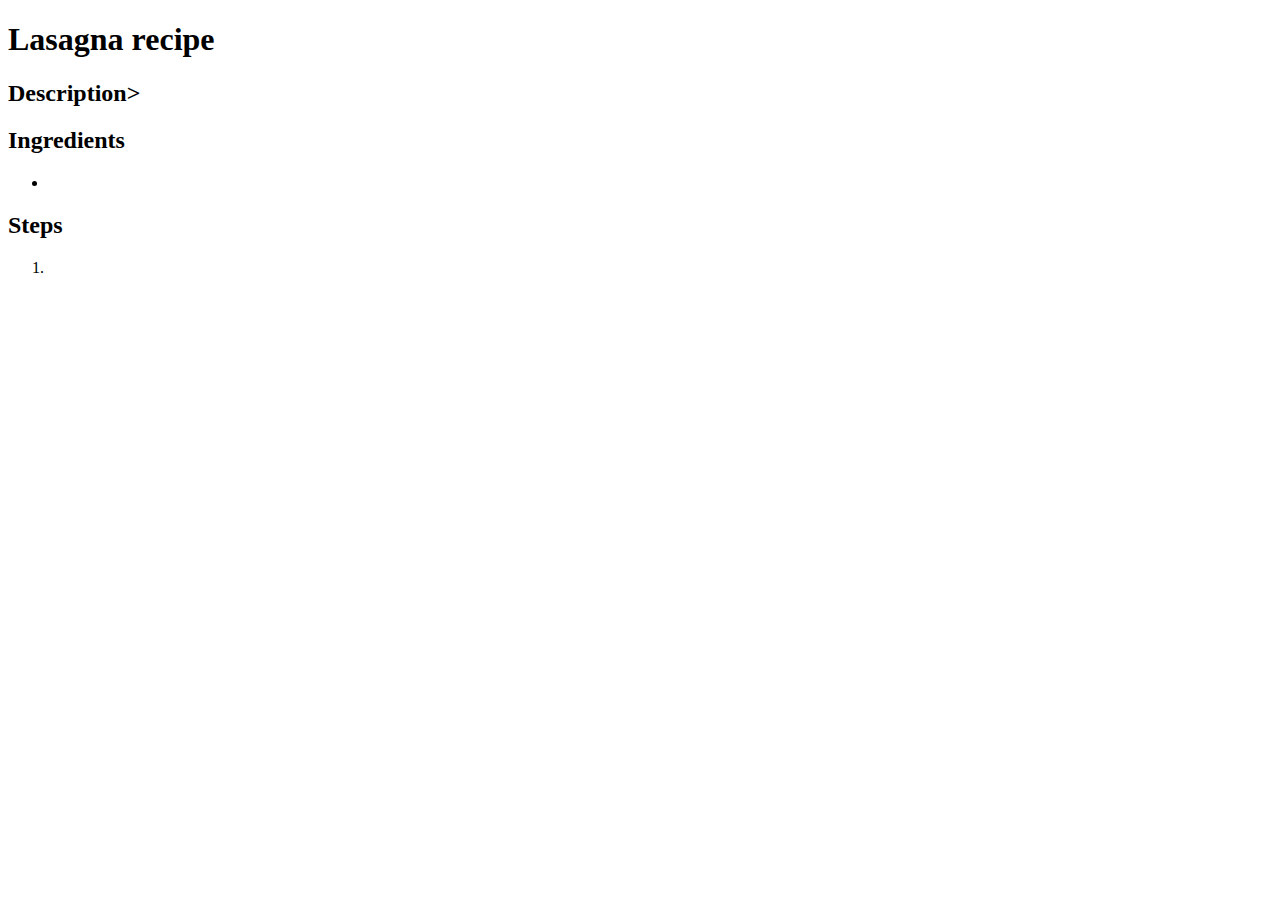
==== recipes/Lasagna.html @ 534fb6e8 "Add another recipe" ====
<!DOCTYPE html>
<html>
    <head>
        <meta charset="UTF-8">
        <title>Lasagna</title>
        <h1>Lasagna recipe</h1>
    </head>
    <body>
        <h2><strong>Description</strong>></h2>
        <p></p>
      
        <h2><strong>Ingredients</strong></h2>
        <ul>
            <li></li>
        </ul>
        <h2><strong>Steps</strong></h2>
        <ol>
            <li></li>
        </ol>
    </body>
</html>
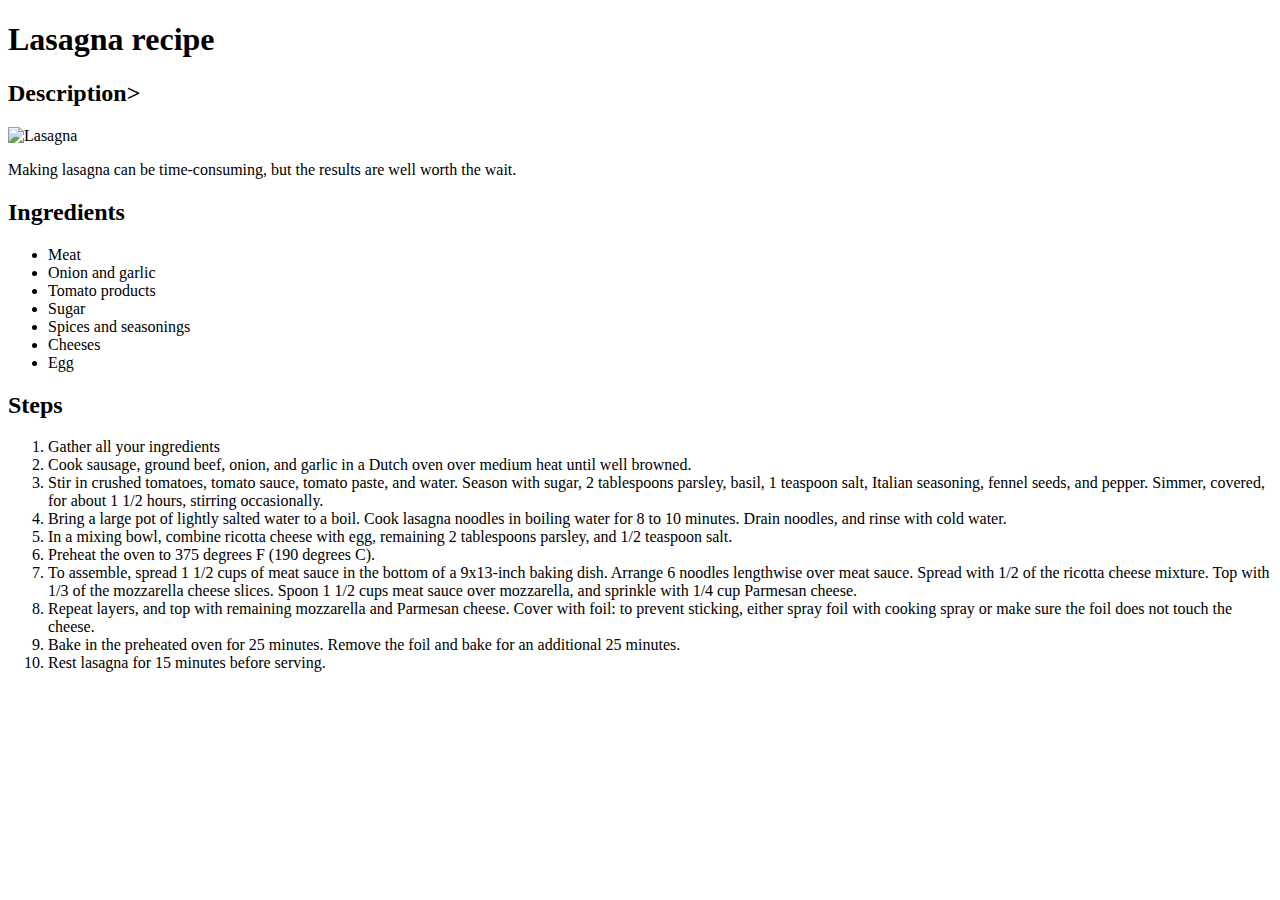
==== commit 6f3c0d4a: "Add image, description, ingredients and steps" ====
--- a/recipes/Lasagna.html
+++ b/recipes/Lasagna.html
@@ -7,15 +7,31 @@
     </head>
     <body>
         <h2><strong>Description</strong>></h2>
-        <p></p>
+        <img src="23600-worlds-best-lasagna-DDMFS-4x3-1196-24c5401652934ffb96d3d94bc9fbe2d7.webp" alt="Lasagna">
+        <p> Making lasagna can be time-consuming, but the results are well worth the wait.</p>
       
         <h2><strong>Ingredients</strong></h2>
         <ul>
-            <li></li>
+            <li>Meat</li>
+            <li>Onion and garlic</li>
+            <li>Tomato products</li>
+            <li>Sugar</li>
+            <li>Spices and seasonings</li>
+            <li>Cheeses</li>
+            <li>Egg</li>
         </ul>
         <h2><strong>Steps</strong></h2>
         <ol>
-            <li></li>
+            <li>Gather all your ingredients</li>
+            <li>Cook sausage, ground beef, onion, and garlic in a Dutch oven over medium heat until well browned.</li>
+            <li>Stir in crushed tomatoes, tomato sauce, tomato paste, and water. Season with sugar, 2 tablespoons parsley, basil, 1 teaspoon salt, Italian seasoning, fennel seeds, and pepper. Simmer, covered, for about 1 1/2 hours, stirring occasionally.</li>
+            <li>Bring a large pot of lightly salted water to a boil. Cook lasagna noodles in boiling water for 8 to 10 minutes. Drain noodles, and rinse with cold water.</li>
+            <li>In a mixing bowl, combine ricotta cheese with egg, remaining 2 tablespoons parsley, and 1/2 teaspoon salt.</li>
+            <li>Preheat the oven to 375 degrees F (190 degrees C).</li>
+            <li>To assemble, spread 1 1/2 cups of meat sauce in the bottom of a 9x13-inch baking dish. Arrange 6 noodles lengthwise over meat sauce. Spread with 1/2 of the ricotta cheese mixture. Top with 1/3 of the mozzarella cheese slices. Spoon 1 1/2 cups meat sauce over mozzarella, and sprinkle with 1/4 cup Parmesan cheese.</li>
+            <li>Repeat layers, and top with remaining mozzarella and Parmesan cheese. Cover with foil: to prevent sticking, either spray foil with cooking spray or make sure the foil does not touch the cheese.</li>
+            <li>Bake in the preheated oven for 25 minutes. Remove the foil and bake for an additional 25 minutes.</li>
+            <li>Rest lasagna for 15 minutes before serving.</li>
         </ol>
     </body>
 </html>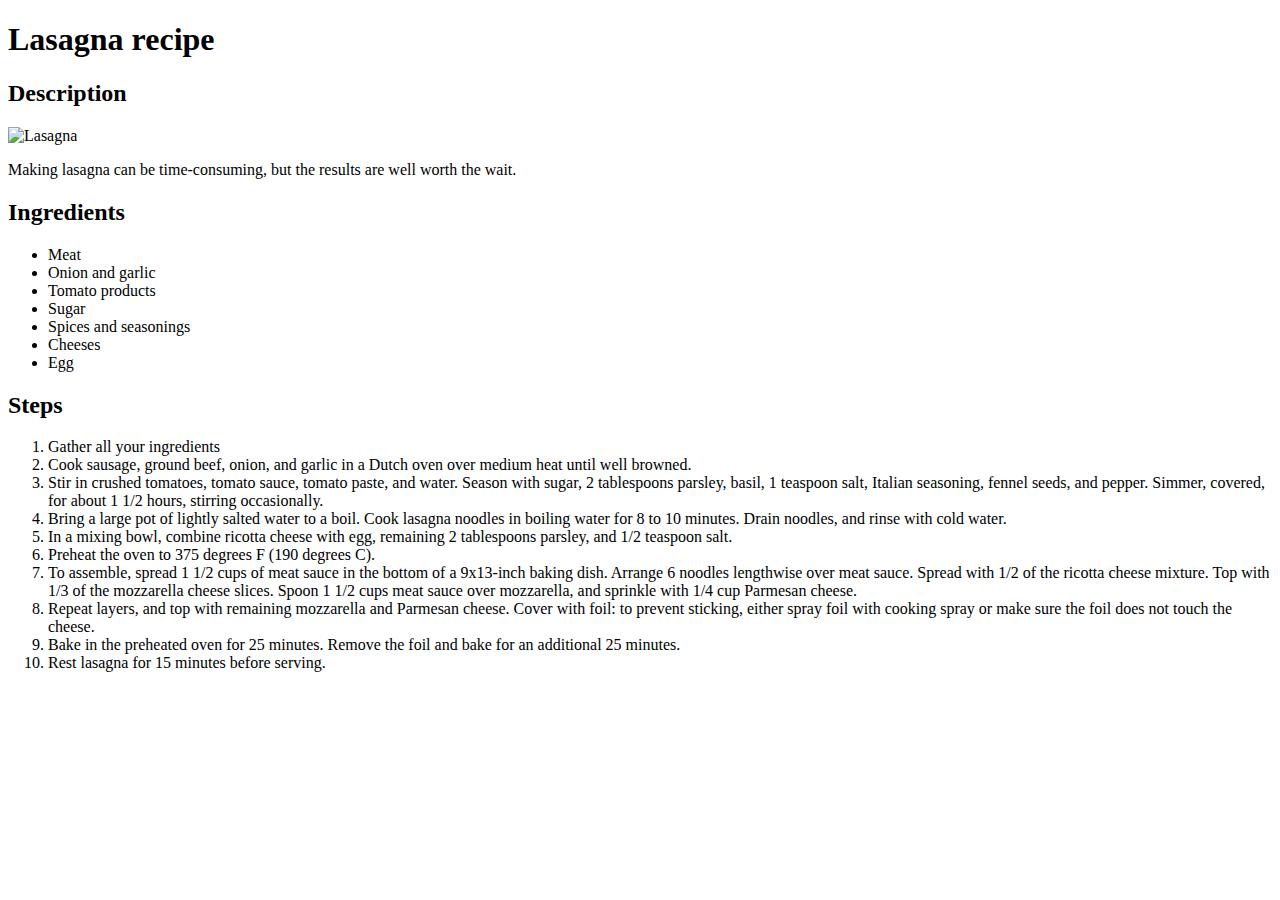
==== commit a09caa5a: "Fix format" ====
--- a/recipes/Lasagna.html
+++ b/recipes/Lasagna.html
@@ -6,7 +6,7 @@
         <h1>Lasagna recipe</h1>
     </head>
     <body>
-        <h2><strong>Description</strong>></h2>
+        <h2><strong>Description</strong></h2>
         <img src="23600-worlds-best-lasagna-DDMFS-4x3-1196-24c5401652934ffb96d3d94bc9fbe2d7.webp" alt="Lasagna">
         <p> Making lasagna can be time-consuming, but the results are well worth the wait.</p>
       
